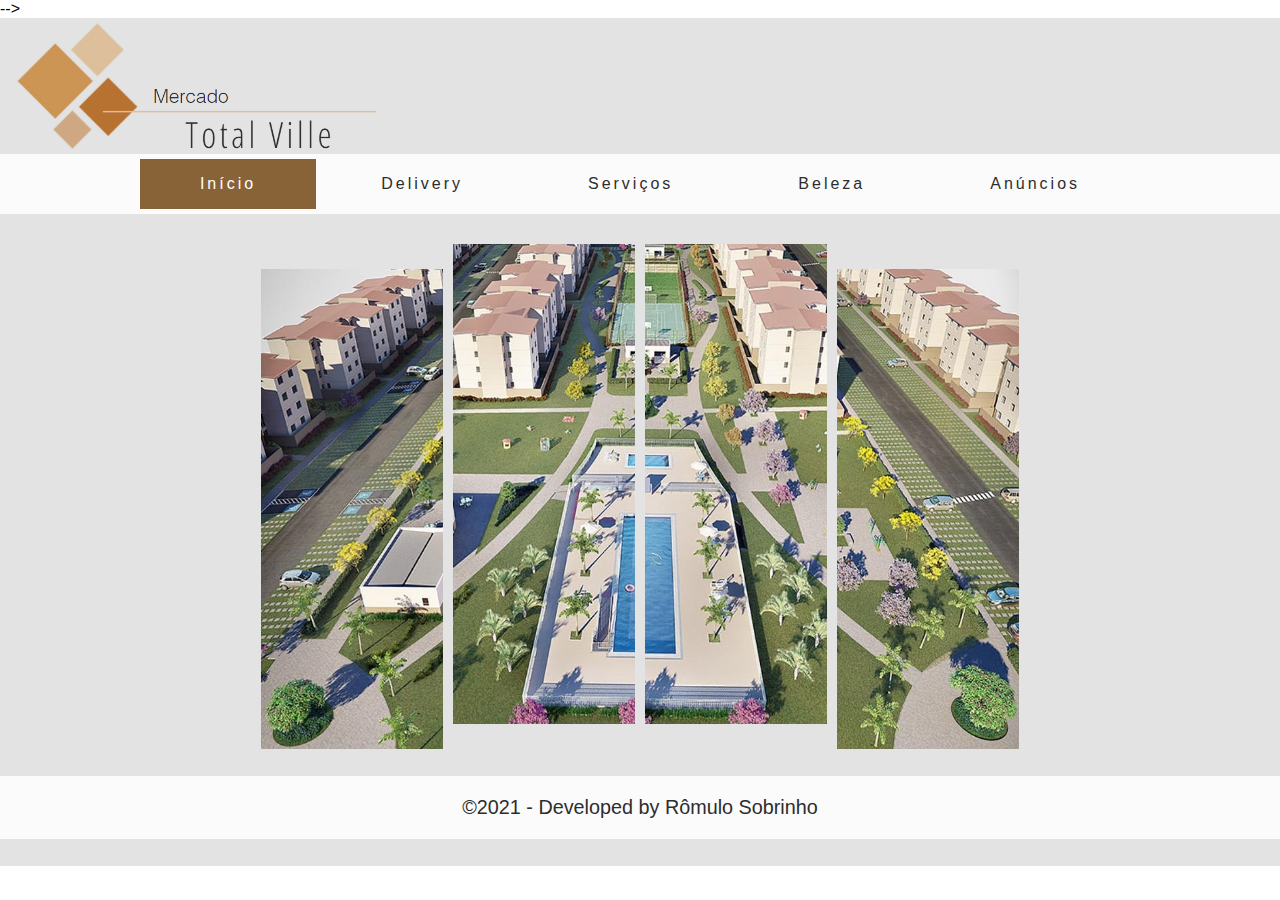
==== index.html @ 49ef99ff "Enviando estrutura inicial do projeto, com duas páginas em andamento - index.html e delivery.html" ====
<!DOCTYPE html>
<html lang="pt">
<head>
  <meta charset="UTF-8">
  <meta http-equiv="X-UA-Compatible" content="IE=edge">
  <meta name="viewport" content="width=device-width, initial-scale=1.0">
  <link rel="shortcut icon" href="./images/favicon/favicon-32x32.png" type="image/png">-->
  <link rel="stylesheet" href="./css/template.css">
  <link rel="stylesheet" href="./css/index.css">
  <title>Mercado Total Ville</title>
</head>
<body>
  <header>
    <div class="logo">
      <img class="img_logo" src="./images/template/logo.PNG" alt="Logo do site Mercado Total Ville">
    </div>

    <nav>
      <ul class="menu">
        <a href="index.html"><li class="btn_ativo">Início</li></a>
        <a href="delivery.html"><li>Delivery</li></a>
        <a href="#"><li>Serviços</li></a>
        <a href="#"><li>Beleza</li></a>
        <a href="#"><li>Anúncios</li></a>
      </ul>
    </nav>
  </header>

  <main>
    <div class="container">
      <div class="card card_down">
        <img src="./images/index/bannerpart1.jpg" alt="banner delivery">
      </div>
      <div class="card">
        <img src="./images/index/bannerpart2.jpg" alt="banner delivery">
      </div>
      <div class="card">
          <img src="./images/index/bannerpart3.jpg" alt="banner delivery">
      </div>
      <div class="card card_down">
          <img src="./images/index/bannerpart4.jpg" alt="banner delivery">
      </div>
    </div>
  </main>

  <footer>
    <div class="footer_author"> ©2021 - Developed by Rômulo Sobrinho</div>
  </footer>
</body>
</html>
---- css/template.css ----
* {
  margin: 0;
  padding: 0;
}

body {
  font-family: Arial, Helvetica, sans-serif;
}

header {
  height: 198px;
  background-color: rgb(227,227,227);
}

.logo {
  height: 136px;
  padding: 0 15px;
}

.img_logo {
  height: 100%;
}

nav {
  height: 60px;
  background-color: rgb(251,251,251);
  margin: auto;
  display: flex;
  justify-content: space-around;
  align-items: center;
}

.menu {
  display: flex;
  list-style: none;
}

.menu li {
  letter-spacing: 3px;
  padding: 16px 60px;
  margin: 0 2.5px;
  transition: 0.3s;
}

.menu li:hover {
  background-color: #CFA883;
}

.menu a {
  color: #2D2D2D;
  text-decoration: none;
}

.menu a:hover {
  color: #FBFBFB;
}

.btn_ativo {
  color: #FFFFFF;
  background-color: #886337;
}

main {
  height: 560px;
  background-color: rgb(227,227,227);
}

footer {
  height: 10vh;
  background-color: rgb(227,227,227);
}

.footer_author {
  height: 7vh;
  background-color: rgb(251,251,251);
  color: #2D2D2D;
  font-size: 2.2vh;
  text-align: center;
  line-height: 7vh;
}
---- css/index.css ----
main {
  display: flex;
  justify-content: center;
  align-items: center;
}

.container {
  width: 60%;
  height: 95%;
  padding: 10px;
  padding-top: 10px;
  display: flex;
  justify-content: center;
  align-items: center;
}

.card {
  width: 200px;
  height: 505px;
  padding: 0px;
  margin: 0px 5px;
  display: flex;
  justify-content: center;
}

.card img {
  width: 100%;
  height: 480px;
}

.card_down {
  align-items: end;
}
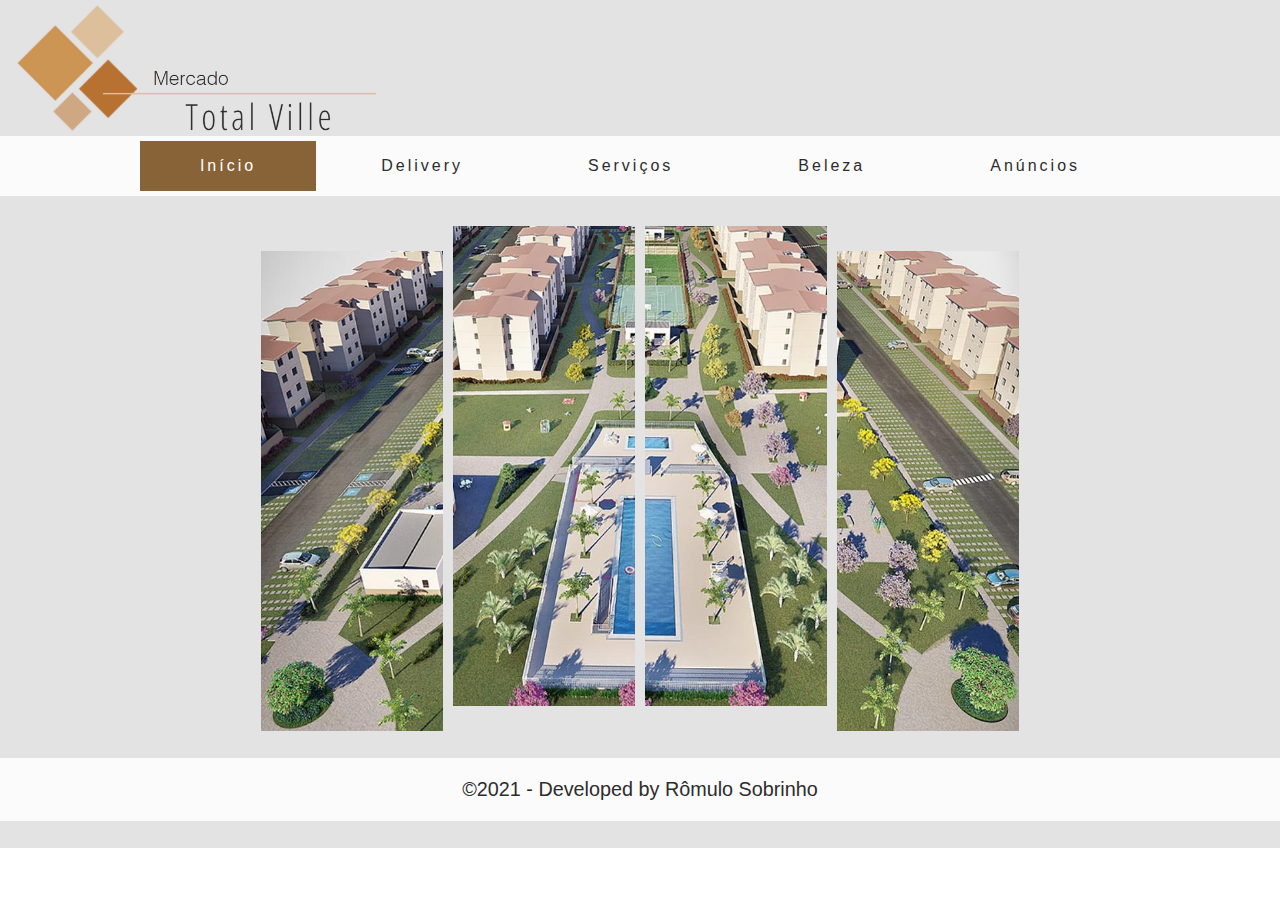
==== commit f80127a6: "Adicionando favicon nas páginas index.html, delivery html e template html" ====
--- a/index.html
+++ b/index.html
@@ -4,7 +4,10 @@
   <meta charset="UTF-8">
   <meta http-equiv="X-UA-Compatible" content="IE=edge">
   <meta name="viewport" content="width=device-width, initial-scale=1.0">
-  <link rel="shortcut icon" href="./images/favicon/favicon-32x32.png" type="image/png">-->
+  <link rel="apple-touch-icon" sizes="180x180" href="./images/favicon/apple-touch-icon.png">
+  <link rel="icon" type="image/png" sizes="32x32" href="./images/favicon/favicon-32x32.png">
+  <link rel="icon" type="image/png" sizes="16x16" href="./images/favicon/favicon-16x16.png">
+  <link rel="manifest" href="./images/favicon/site.webmanifest">
   <link rel="stylesheet" href="./css/template.css">
   <link rel="stylesheet" href="./css/index.css">
   <title>Mercado Total Ville</title>
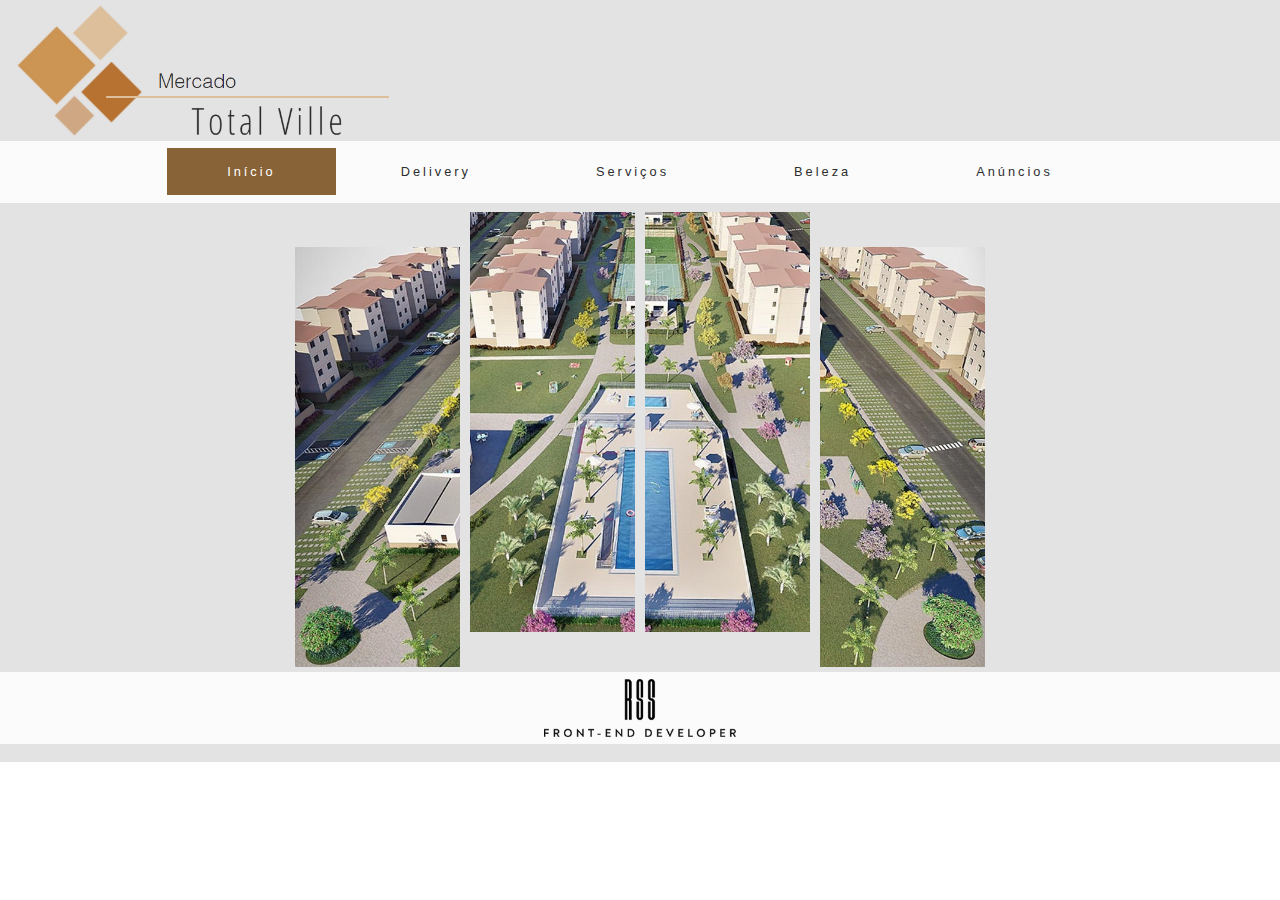
==== commit 6c36ee41: "Inserindo logo RSS nas páginas já criadas e atualização dos arquivos CSS em relação ao tamanho da ta" ====
--- a/index.html
+++ b/index.html
@@ -47,7 +47,9 @@
   </main>
 
   <footer>
-    <div class="footer_author"> ©2021 - Developed by Rômulo Sobrinho</div>
+    <div class="footer_author">
+      <img src="./images/template/rss.png" alt="Logotipo Front-end Developer Rômulo Sobrinho">
+    </div>
   </footer>
 </body>
 </html>--- a/css/template.css
+++ b/css/template.css
@@ -1,6 +1,8 @@
 * {
   margin: 0;
   padding: 0;
+  list-style: none;
+  text-decoration: none;
 }
 
 body {
@@ -8,12 +10,16 @@
 }
 
 header {
-  height: 198px;
+  width: 100%;
+  height: 23vh;
+  /*height: 198px;*/
   background-color: rgb(227,227,227);
+  overflow: hidden;
 }
 
 .logo {
-  height: 136px;
+  height: 68%;
+  /*height: 136px;*/
   padding: 0 15px;
 }
 
@@ -22,7 +28,9 @@
 }
 
 nav {
-  height: 60px;
+  height: 30%;
+  /*height: 7vh;*/
+  /*height: 60px;*/
   background-color: rgb(251,251,251);
   margin: auto;
   display: flex;
@@ -31,8 +39,11 @@
 }
 
 .menu {
+  height: 90%;
   display: flex;
-  list-style: none;
+  justify-content: space-around;
+  align-items: center;
+  overflow: hidden;
 }
 
 .menu li {
@@ -43,12 +54,13 @@
 }
 
 .menu li:hover {
+  height: 100%;
   background-color: #CFA883;
 }
 
 .menu a {
+  font-size: 0.8rem;
   color: #2D2D2D;
-  text-decoration: none;
 }
 
 .menu a:hover {
@@ -56,12 +68,13 @@
 }
 
 .btn_ativo {
+  height: 100%;
   color: #FFFFFF;
   background-color: #886337;
 }
 
 main {
-  height: 560px;
+  height: 465px;
   background-color: rgb(227,227,227);
 }
 
@@ -71,10 +84,14 @@
 }
 
 .footer_author {
-  height: 7vh;
+  height: 8vh;
   background-color: rgb(251,251,251);
   color: #2D2D2D;
-  font-size: 2.2vh;
-  text-align: center;
-  line-height: 7vh;
+  display: flex;
+  justify-content: center;
+  align-items: center;
+}
+
+footer img {
+  height: 80%;
 }--- a/css/index.css
+++ b/css/index.css
@@ -15,8 +15,8 @@
 }
 
 .card {
-  width: 200px;
-  height: 505px;
+  width: 165px;
+  height: 455px;
   padding: 0px;
   margin: 0px 5px;
   display: flex;
@@ -25,7 +25,7 @@
 
 .card img {
   width: 100%;
-  height: 480px;
+  height: 420px;
 }
 
 .card_down {
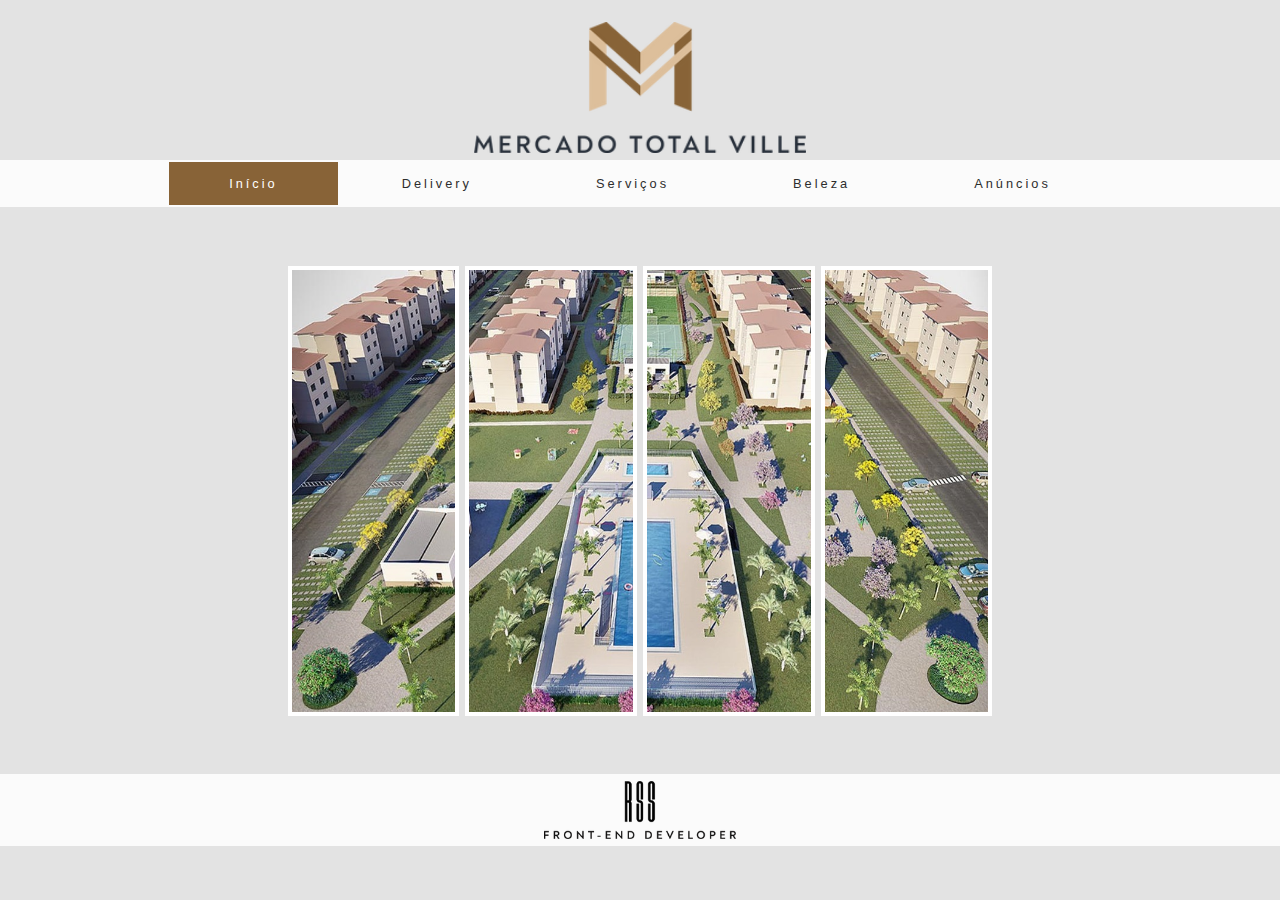
==== commit 819268d1: "Logo foi trocada, bem como foram atualizada a página delivery para ficar mais parecida com a página " ====
--- a/index.html
+++ b/index.html
@@ -1,5 +1,5 @@
 <!DOCTYPE html>
-<html lang="pt">
+<html lang="pt-BR">
 <head>
   <meta charset="UTF-8">
   <meta http-equiv="X-UA-Compatible" content="IE=edge">
@@ -31,16 +31,16 @@
 
   <main>
     <div class="container">
-      <div class="card card_down">
+      <div class="card card_direita">
         <img src="./images/index/bannerpart1.jpg" alt="banner delivery">
       </div>
-      <div class="card">
+      <div class="card card_direita">
         <img src="./images/index/bannerpart2.jpg" alt="banner delivery">
       </div>
-      <div class="card">
+      <div class="card card_esquerda">
           <img src="./images/index/bannerpart3.jpg" alt="banner delivery">
       </div>
-      <div class="card card_down">
+      <div class="card card_esquerda">
           <img src="./images/index/bannerpart4.jpg" alt="banner delivery">
       </div>
     </div>
--- a/css/template.css
+++ b/css/template.css
@@ -3,45 +3,60 @@
   padding: 0;
   list-style: none;
   text-decoration: none;
+  box-sizing: border-box;
+}
+
+html {
+  font-size: 62.5%;
 }
 
 body {
+  font-size: 1.6rem;
   font-family: Arial, Helvetica, sans-serif;
 }
 
 header {
-  width: 100%;
   height: 23vh;
-  /*height: 198px;*/
+  min-height: 173px;
+  /*height: 155px;*/
   background-color: rgb(227,227,227);
   overflow: hidden;
+  display: flex;
+  flex-direction: column;
+  align-items: center;
+  justify-content: flex-end;
 }
 
 .logo {
-  height: 68%;
+  height: 70%;
   /*height: 136px;*/
   padding: 0 15px;
+  display: flex;
+  align-items: center;
+  justify-content: center;
 }
 
 .img_logo {
-  height: 100%;
+  height: 90%;
 }
 
 nav {
-  height: 30%;
+  width: 100%;
+  /*height: 30%;*/
   /*height: 7vh;*/
   /*height: 60px;*/
   background-color: rgb(251,251,251);
-  margin: auto;
   display: flex;
   justify-content: space-around;
   align-items: center;
 }
 
 .menu {
+  width: 100%;
+  max-width: 980px;
   height: 90%;
   display: flex;
-  justify-content: space-around;
+  justify-content: center;
   align-items: center;
   overflow: hidden;
 }
@@ -49,7 +64,7 @@
 .menu li {
   letter-spacing: 3px;
   padding: 16px 60px;
-  margin: 0 2.5px;
+  margin: 0 2px;
   transition: 0.3s;
 }
 
@@ -59,7 +74,7 @@
 }
 
 .menu a {
-  font-size: 0.8rem;
+  font-size: 1.28rem;
   color: #2D2D2D;
 }
 
@@ -68,23 +83,25 @@
 }
 
 .btn_ativo {
-  height: 100%;
   color: #FFFFFF;
   background-color: #886337;
 }
 
 main {
-  height: 465px;
+  height: 63vh;
+  min-height: 475px;
   background-color: rgb(227,227,227);
 }
 
 footer {
-  height: 10vh;
+  height: 14vh;
+  min-height: 94px;
   background-color: rgb(227,227,227);
 }
 
 .footer_author {
   height: 8vh;
+  min-height: 54px;
   background-color: rgb(251,251,251);
   color: #2D2D2D;
   display: flex;
@@ -94,4 +111,71 @@
 
 footer img {
   height: 80%;
-}+}
+
+
+
+
+@media (max-width: 1024px) {
+  .menu li {
+    letter-spacing: 3px;
+    padding: 16px 40px;
+    margin: 0 2px;
+    transition: 0.3s;
+  }
+}
+
+@media (max-width: 768px) {
+  html {
+    font-size: 50%;
+  }
+
+  .menu li {
+    letter-spacing: 3px;
+    padding: 16px 25px;
+    margin: 0 2px;
+    transition: 0.3s;
+  }
+}
+
+@media (max-width: 570px) {
+  html {
+    font-size: 45%;
+  }
+
+  .logo {
+    height: 68%;
+  }
+  
+  .menu li {
+    letter-spacing: 2px;
+    padding: 16px 16px;
+    margin: 0 2px;
+    transition: 0.3s;
+  }
+}
+
+@media (max-width: 425px) {
+  .logo {
+    height: 30%;
+  }
+
+  .menu {
+    padding: 5px;
+    flex-direction: column;
+    justify-content: center;
+    align-items: center;
+    text-align: center;
+  }
+
+  .menu li {
+    min-width: 250px;
+    height: 10px;
+    letter-spacing: 2px;
+    padding: 2px;
+    margin: 2px 2px;
+    transition: 0.3s;
+    border: 1px solid #886337;
+    border-radius: 3px;
+  }
+}
--- a/css/index.css
+++ b/css/index.css
@@ -5,29 +5,54 @@
 }
 
 .container {
-  width: 60%;
-  height: 95%;
+  /*width: 60%;*/
+  min-width: 800px;
+  /*height: 60vh;*/
+  height: 470px;
   padding: 10px;
-  padding-top: 10px;
   display: flex;
   justify-content: center;
   align-items: center;
 }
 
 .card {
-  width: 165px;
-  height: 455px;
+  width: 22%;
+  height: 100%;
   padding: 0px;
-  margin: 0px 5px;
-  display: flex;
-  justify-content: center;
+  margin: 0px 3px;
+  border: 4px solid white;
+}
+
+.card_direita {
+  animation: moveCardDireita 0.7s;/*recebendo o keyframe*/
+}
+
+.card_esquerda {
+  animation: moveCardEsquerda 0.7s;/*recebendo o keyframe*/
+}
+
+@keyframes moveCardDireita {/*Esse keyframe é para dar uma animação de subir no banner com as imagens (no caso é a div container) da página index.html*/
+  0% {
+    opacity: 0.4;
+    transform: translateX(-40rem);
+  }
+  100% {
+    transform: translateX(0);
+  }
+}
+
+@keyframes moveCardEsquerda {/*Esse keyframe é para dar uma animação de subir no banner com as imagens (no caso é a div container) da página index.html*/
+  0% {
+    opacity: 0.5;
+    transform: translateX(40rem);
+  }
+  100% {
+    transform: scale(1);
+    transform: translateX(0);
+  }
 }
 
 .card img {
   width: 100%;
-  height: 420px;
-}
-
-.card_down {
-  align-items: end;
-}
+  height: 100%;
+}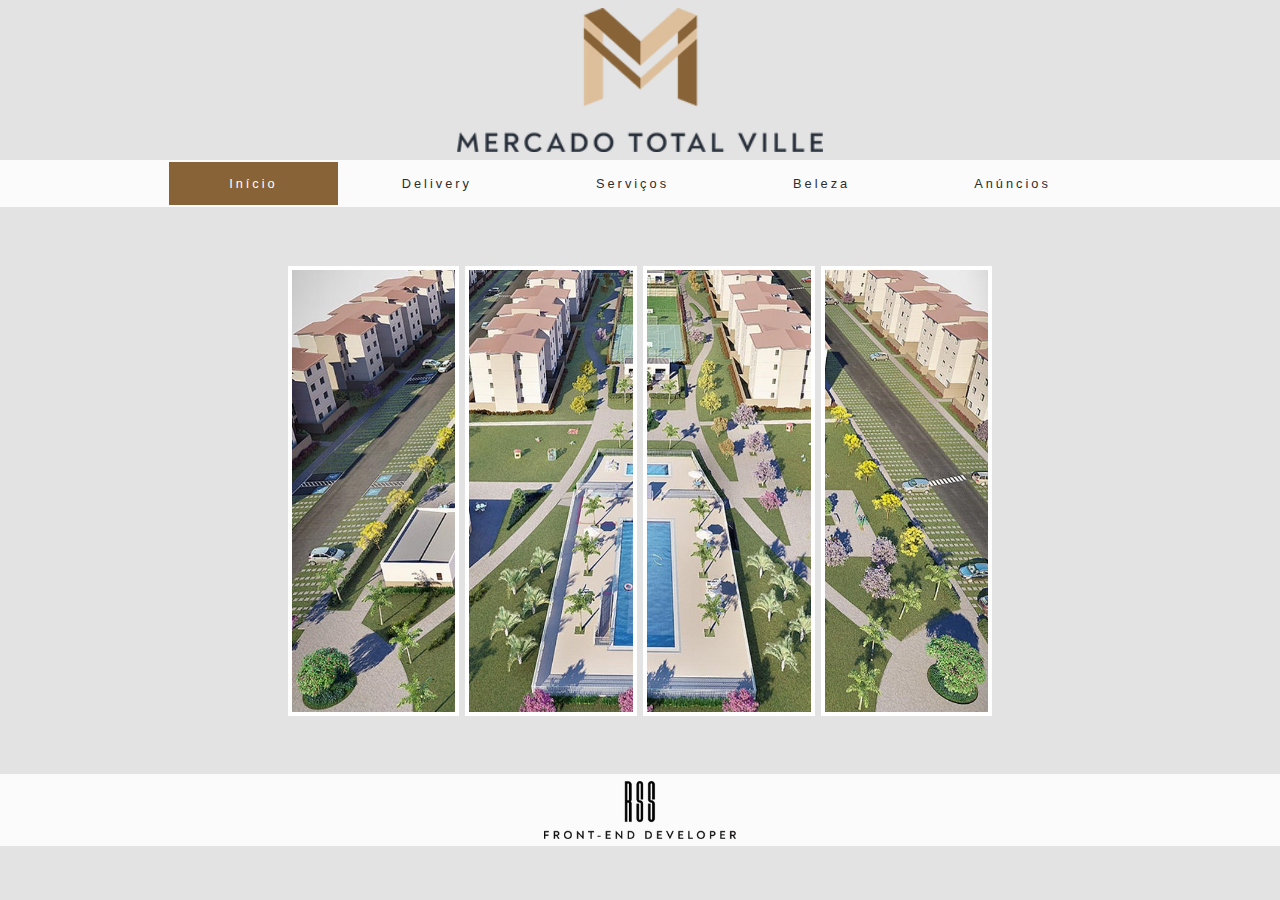
==== commit d38c3fc2: "Feita a responsividade parcial da página index para desktop e tablet, faltando implementar para celu" ====
--- a/index.html
+++ b/index.html
@@ -22,9 +22,9 @@
       <ul class="menu">
         <a href="index.html"><li class="btn_ativo">Início</li></a>
         <a href="delivery.html"><li>Delivery</li></a>
-        <a href="#"><li>Serviços</li></a>
-        <a href="#"><li>Beleza</li></a>
-        <a href="#"><li>Anúncios</li></a>
+        <a href="serviços.html"><li>Serviços</li></a>
+        <a href="beleza.html"><li>Beleza</li></a>
+        <a href="anuncios.html"><li>Anúncios</li></a>
       </ul>
     </nav>
   </header>
--- a/css/template.css
+++ b/css/template.css
@@ -16,20 +16,23 @@
 }
 
 header {
+  width: 100%;
   height: 23vh;
   min-height: 173px;
   /*height: 155px;*/
-  background-color: rgb(227,227,227);
+  background-color: rgb(227,227,227); /*Coloquei background-color apenas para caso a div logo não cubra todo o espaço e assim evite erro*/
   overflow: hidden;
   display: flex;
   flex-direction: column;
   align-items: center;
-  justify-content: flex-end;
+  justify-content: space-between;
 }
 
 .logo {
-  height: 70%;
+  width: 100%;
+  height: 100%; /*Dessa forma ocupará o espaço inteiro ao ajuste do menu, não deixando espaço sobrando*/
   /*height: 136px;*/
+  background-color: rgb(227,227,227);
   padding: 0 15px;
   display: flex;
   align-items: center;
@@ -116,66 +119,58 @@
 
 
 
-@media (max-width: 1024px) {
+@media screen and (max-width: 1024px) {
+  /*Diminuir o menu*/
+  html {
+    font-size: 57%;
+  }
+
   .menu li {
-    letter-spacing: 3px;
+    letter-spacing: 2.5px;
     padding: 16px 40px;
-    margin: 0 2px;
-    transition: 0.3s;
   }
 }
 
-@media (max-width: 768px) {
+@media screen and (max-width: 768px) {
+  /*Diminuir o menu e imagem*/
+  html {
+    font-size: 57%;
+  }
+
+  .menu li {
+    letter-spacing: 2px;
+    padding: 16px 30px;
+  }
+}
+
+@media screen and (max-width: 590px) {
   html {
     font-size: 50%;
   }
 
   .menu li {
-    letter-spacing: 3px;
-    padding: 16px 25px;
-    margin: 0 2px;
-    transition: 0.3s;
+    letter-spacing: 2px;
+    padding: 16px 16px;
+  }
+
+  .img_logo {
+    width: 260px;
+    height: 100px;
   }
 }
 
-@media (max-width: 570px) {
+@media screen and (max-width: 428px) {
   html {
     font-size: 45%;
   }
 
-  .logo {
-    height: 68%;
-  }
-  
   .menu li {
-    letter-spacing: 2px;
+    letter-spacing: 1px;
     padding: 16px 16px;
-    margin: 0 2px;
-    transition: 0.3s;
-  }
-}
-
-@media (max-width: 425px) {
-  .logo {
-    height: 30%;
   }
 
-  .menu {
-    padding: 5px;
-    flex-direction: column;
-    justify-content: center;
-    align-items: center;
-    text-align: center;
+  .img_logo {
+    width: 200px;
+    height: 80px;
   }
-
-  .menu li {
-    min-width: 250px;
-    height: 10px;
-    letter-spacing: 2px;
-    padding: 2px;
-    margin: 2px 2px;
-    transition: 0.3s;
-    border: 1px solid #886337;
-    border-radius: 3px;
-  }
-}
+}--- a/css/index.css
+++ b/css/index.css
@@ -55,4 +55,38 @@
 .card img {
   width: 100%;
   height: 100%;
+}
+
+
+@media screen and (max-width: 1024px) {
+  .container {
+    min-width: 560px;
+    width: 600px;
+    height: 450px;
+  }
+}
+
+@media screen and (max-width: 768px) {
+  .container {
+    min-width: 400px;
+    width: 500px;
+    height: 400px;
+  }
+}
+
+@media screen and (max-width: 590px) {
+  .container {
+    min-width: 400px;
+    width: 420px;
+    height: 330px;
+  }
+}
+
+@media screen and (max-width: 428px) {
+  .container {
+    min-width: 300px;
+    width: 380px;
+    height: 300px;
+  }
+
 }